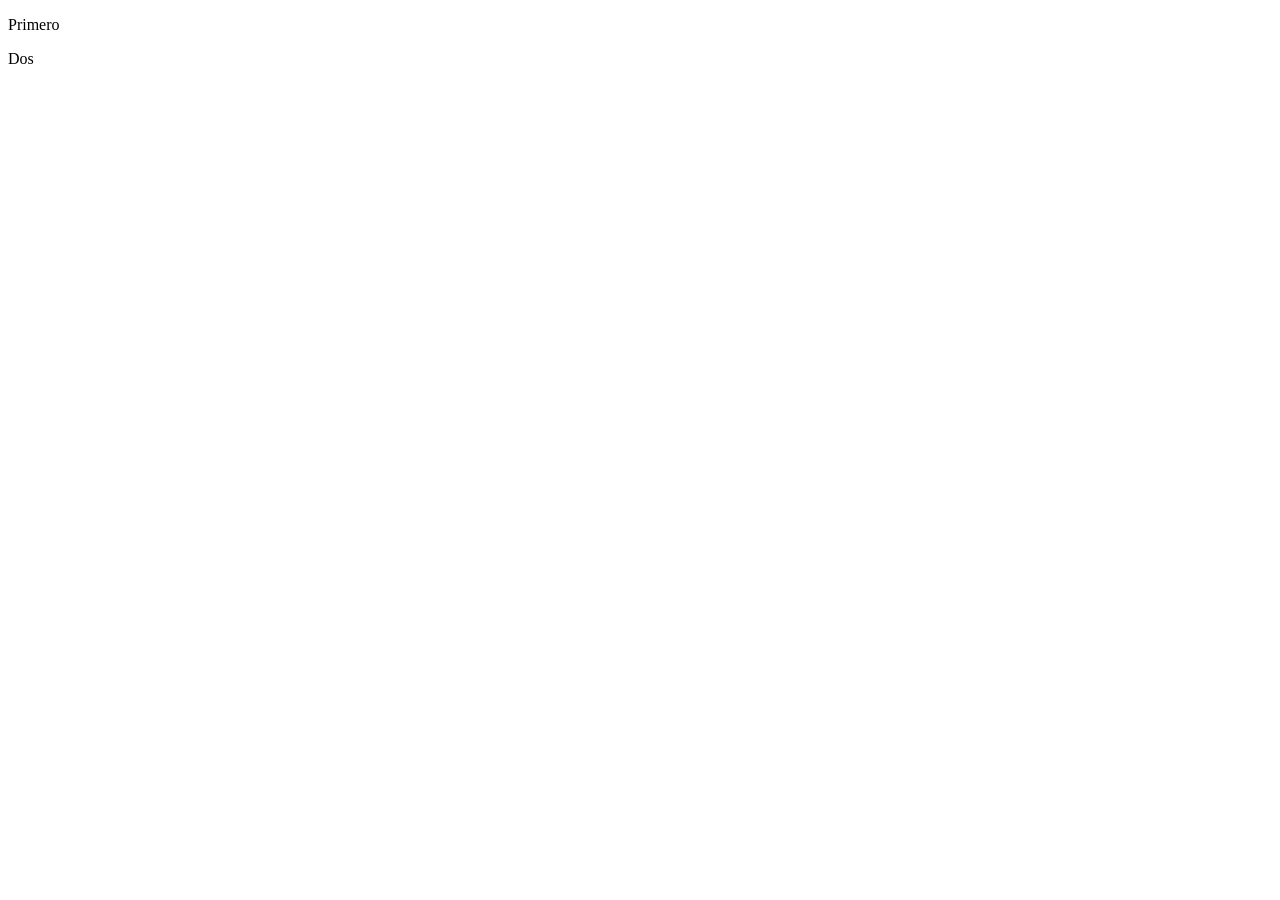
==== class.html @ a3989584 "Add files via upload" ====
<!DOCTYPE html>
<html lang="en">
<head>
    <meta charset="UTF-8">
    <meta name="viewport" content="width=device-width, initial-scale=1.0">
    <title>Document</title>
</head>
<body>
    <p id="demo">Uno</p>
    <p id="demo">Dos</p>

    <script>
        /*let elemento = document.getElementById("prueba");
        elemento.innerHTML = "Aprendiendo metodos de java script";

        var prueba = document.getElementById("ejemplo");
        prueba.innerHTML = "Soy...";

        const demo = document.querySelector("#demo");
        demo.innerHTML = ".........";*/

        const miArray = document.querySelectorAll("#demo");
        miArray[0].innerHTML = "Primero";



    </script>
</body>
</html>
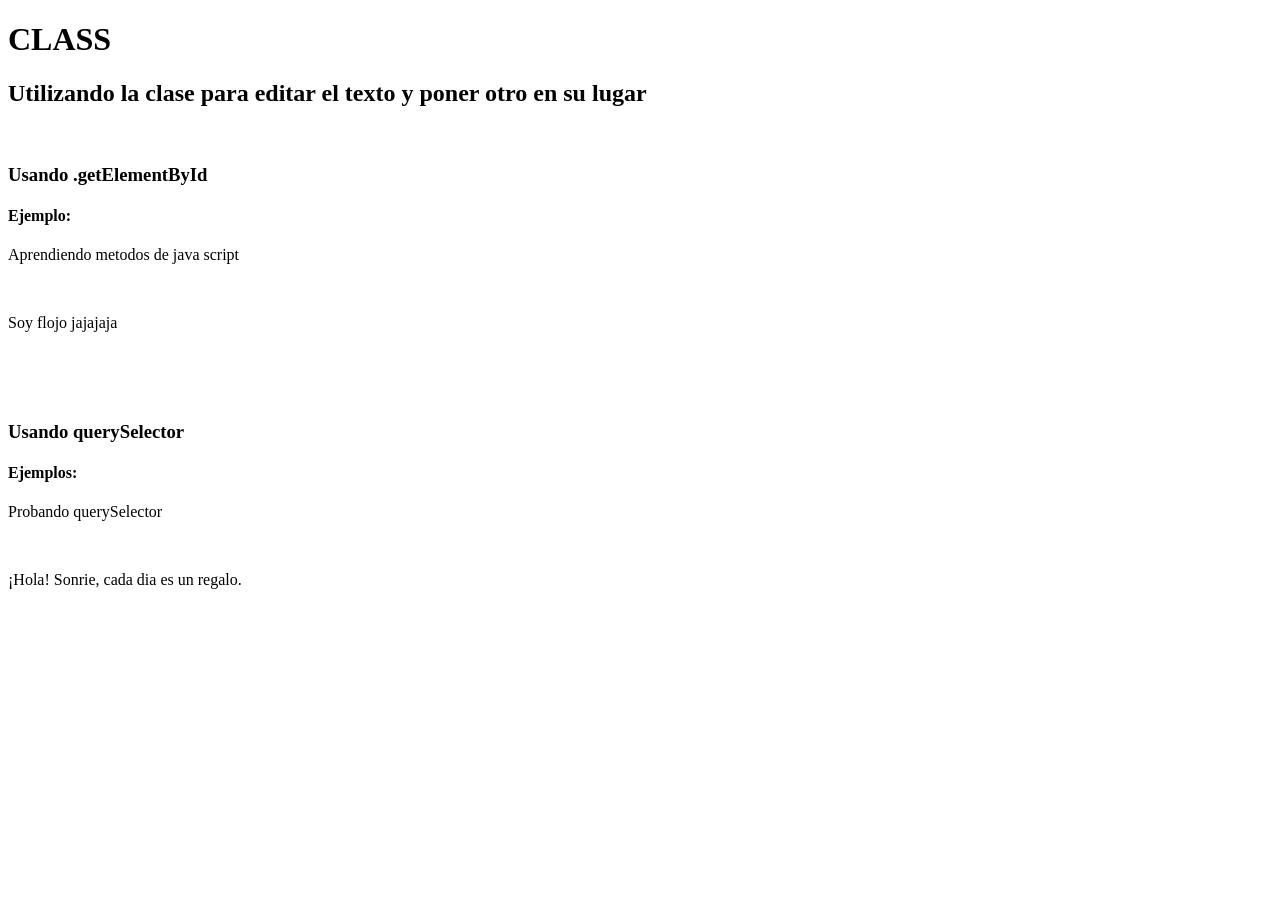
==== commit b68d29c8: "Update class.html" ====
--- a/class.html
+++ b/class.html
@@ -3,27 +3,36 @@
 <head>
     <meta charset="UTF-8">
     <meta name="viewport" content="width=device-width, initial-scale=1.0">
-    <title>Document</title>
+    <title>Class</title>
 </head>
 <body>
-    <p id="demo">Uno</p>
-    <p id="demo">Dos</p>
+    <h1>CLASS</h1>
+    <h2>Utilizando la clase para editar el texto y poner otro en su lugar</h2><br>
+    <h3>Usando .getElementById</h3>
+    <h4>Ejemplo:</h4>
+    <p id="prueba">Uno</p><br>
+    <p id="ejemplo">Dos</p>
+    <br><br><br>
+    <h3>Usando querySelector</h3>
+    <h4>Ejemplos:</h4>
+    <p class="demo1">Uno</p><br>
+    <p class="demo2">Dos</p>
 
     <script>
-        /*let elemento = document.getElementById("prueba");
+        let elemento = document.getElementById("prueba");
         elemento.innerHTML = "Aprendiendo metodos de java script";
 
         var prueba = document.getElementById("ejemplo");
-        prueba.innerHTML = "Soy...";
+        prueba.innerHTML = "Soy flojo jajajaja";
 
-        const demo = document.querySelector("#demo");
-        demo.innerHTML = ".........";*/
+        const demo = document.querySelector(".demo1");
+        demo.innerHTML = "Probando querySelector";
 
-        const miArray = document.querySelectorAll("#demo");
-        miArray[0].innerHTML = "Primero";
+        const miArray = document.querySelectorAll(".demo2");
+        miArray[0].innerHTML = "¡Hola! Sonrie, cada dia es un regalo.";
 
 
 
     </script>
 </body>
-</html>+</html>
